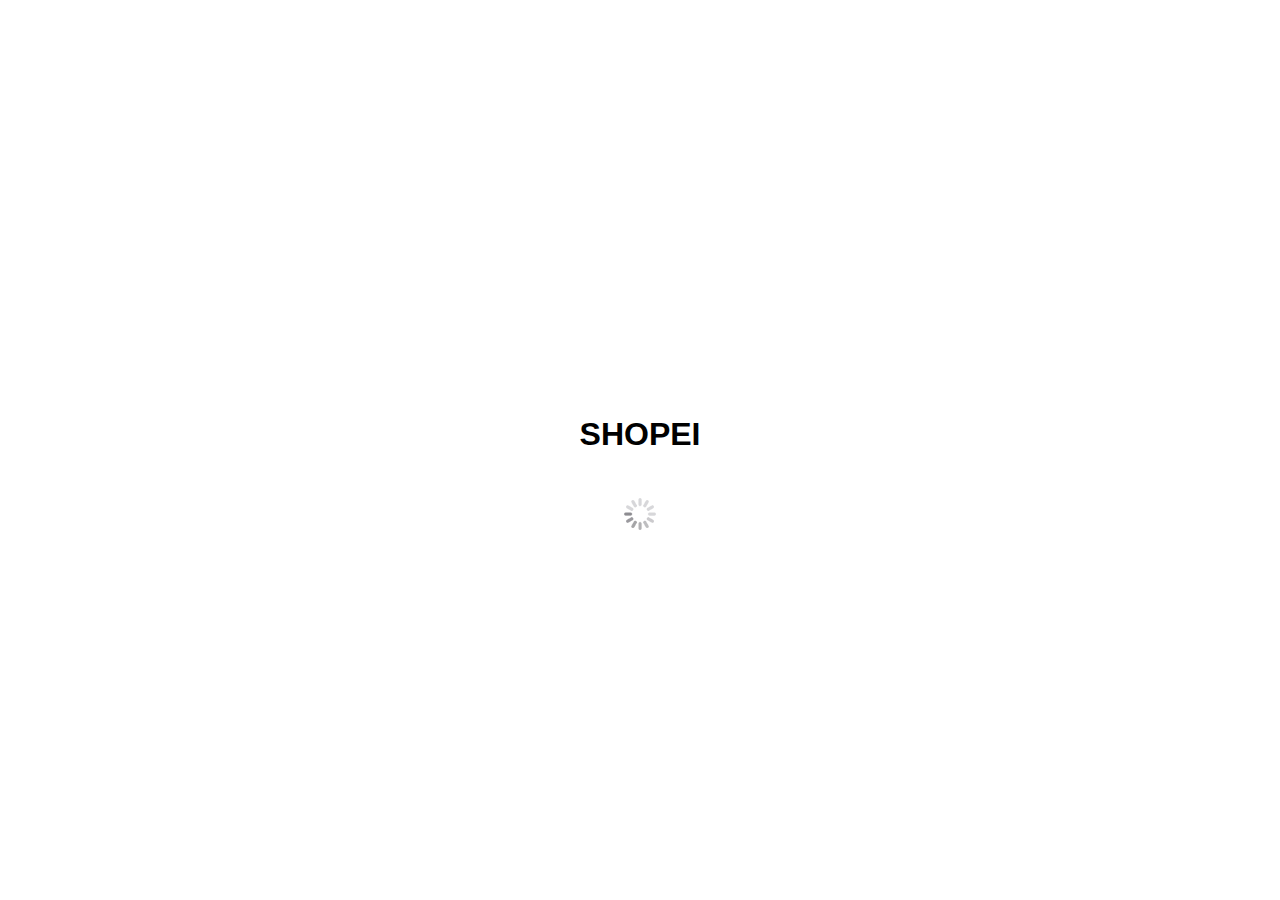
==== index.html @ 0d2ecf1a "Add files via upload" ====
<!doctype html>
<html lang="fr">
<head>
    <meta charset="UTF-8">
    <meta name="viewport" content="width=device-width, user-scalable=no, initial-scale=1.0, maximum-scale=1.0, minimum-scale=1.0">
    <meta http-equiv="X-UA-Compatible" content="ie=edge">
    <meta name="description" content="SHOPEI">
    <title>SHOPEI</title>
    <link rel="stylesheet" href="./assets/css/style.css">
    <link rel="stylesheet" href="./assets/css/loading.css">
    <link rel="icon" href="./assets/img/logo.png">
</head>
<body>
    <div class="container">
        <h1>shopei</h1>
        <img src="./assets/img/loading.gif">
    </div>
    <script>
        setTimeout(() => {
            window.location.href = "./views/login.html";
        }, 3000)
    </script>
</body>
</html>
---- assets/css/style.css ----
* {
    box-sizing: border-box;
    margin: 0;
    padding: 0;
    font-family: sans-serif;
    scroll-behavior: smooth;
    transition: 200ms;
}
---- assets/css/loading.css ----
body {
    cursor: none;
}

.container {
    width: 100%;
    height: 100vh;
    display: flex;
    align-items: center;
    justify-content: center;
    flex-direction: column;
}

.container h1 {
    margin: 5vh 0;
    text-transform: uppercase;
}

.container img {
    width: 2.5%;
}
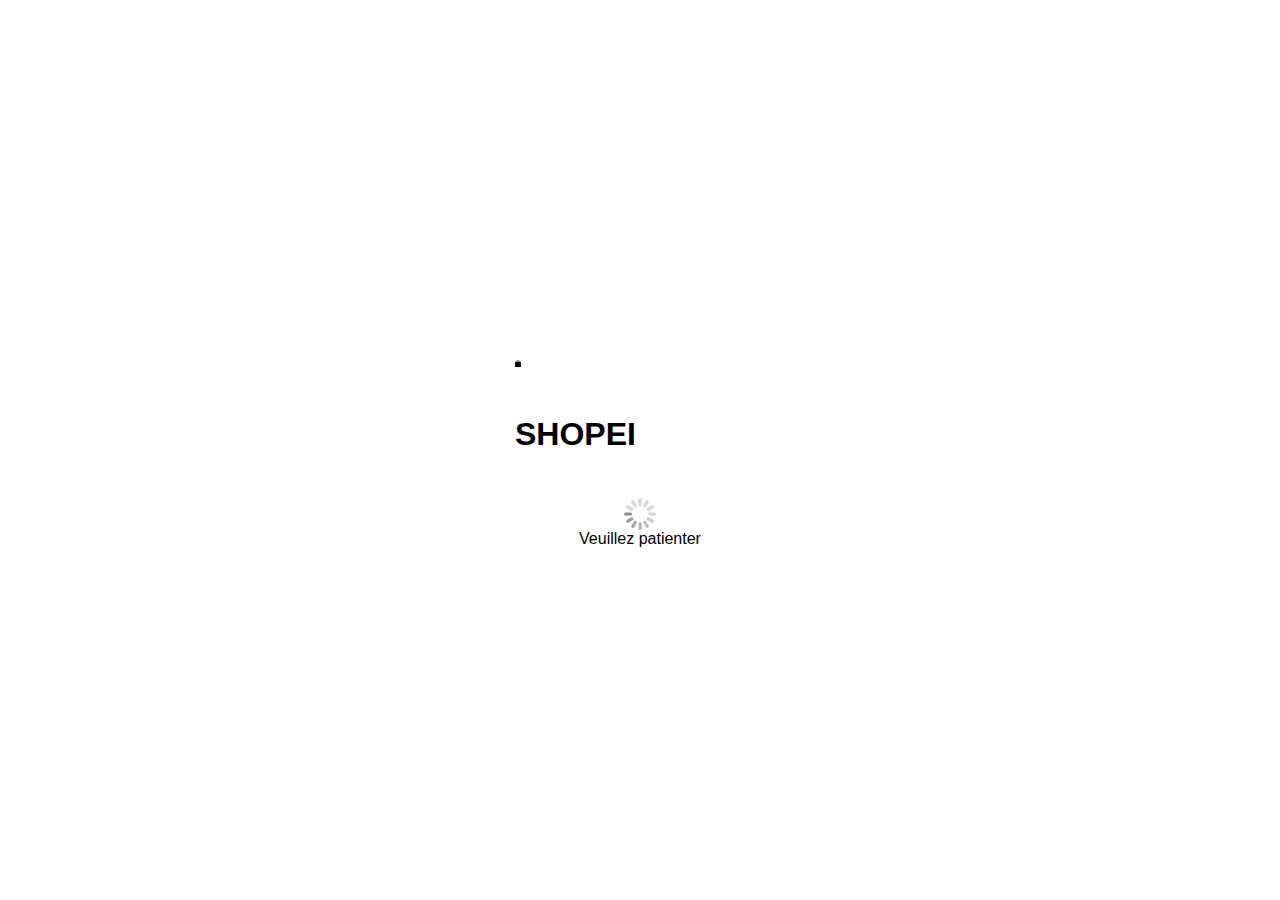
==== commit 933ed54c: "Passage en 1.1.2" ====
--- a/index.html
+++ b/index.html
@@ -1,8 +1,10 @@
 <!doctype html>
 <html lang="fr">
+
 <head>
     <meta charset="UTF-8">
-    <meta name="viewport" content="width=device-width, user-scalable=no, initial-scale=1.0, maximum-scale=1.0, minimum-scale=1.0">
+    <meta name="viewport"
+        content="width=device-width, user-scalable=no, initial-scale=1.0, maximum-scale=1.0, minimum-scale=1.0">
     <meta http-equiv="X-UA-Compatible" content="ie=edge">
     <meta name="description" content="SHOPEI">
     <title>SHOPEI</title>
@@ -10,15 +12,46 @@
     <link rel="stylesheet" href="./assets/css/loading.css">
     <link rel="icon" href="./assets/img/logo.png">
 </head>
+
 <body>
     <div class="container">
-        <h1>shopei</h1>
+        <div class="title">
+            <img src="./assets/img/logo.png">
+            <h1>shopei</h1>
+        </div>
         <img src="./assets/img/loading.gif">
+        <p id="loadingInformation">Veuillez patienter</p>
     </div>
     <script>
+        const loadingInformation = document.querySelector("#loadingInformation");
+        let loadingAccount = localStorage.getItem("email");
+
+        setTimeout(() => {
+            loadingInformation.innerHTML = "Vérification des informations";
+        }, 1000);
+
+        if (loadingAccount) {
+            setTimeout(() => {
+                loadingInformation.innerHTML = "Récupération des informations via Admin Services";
+            }, 1000);
+
+            setTimeout(() => {
+                loadingInformation.innerHTML = "Connexion en cours";
+            }, 1000);
+
+            setTimeout(() => {
+                loadingInformation.innerHTML = "Connexion sur le compte " + loadingAccount;
+            }, 1000);
+        } else {
+            setTimeout(() => {
+                loadingInformation.innerHTML = "Préparation";
+            }, 1000);
+        }
+
         setTimeout(() => {
             window.location.href = "./views/login.html";
-        }, 3000)
+        }, 3000);
     </script>
 </body>
+
 </html>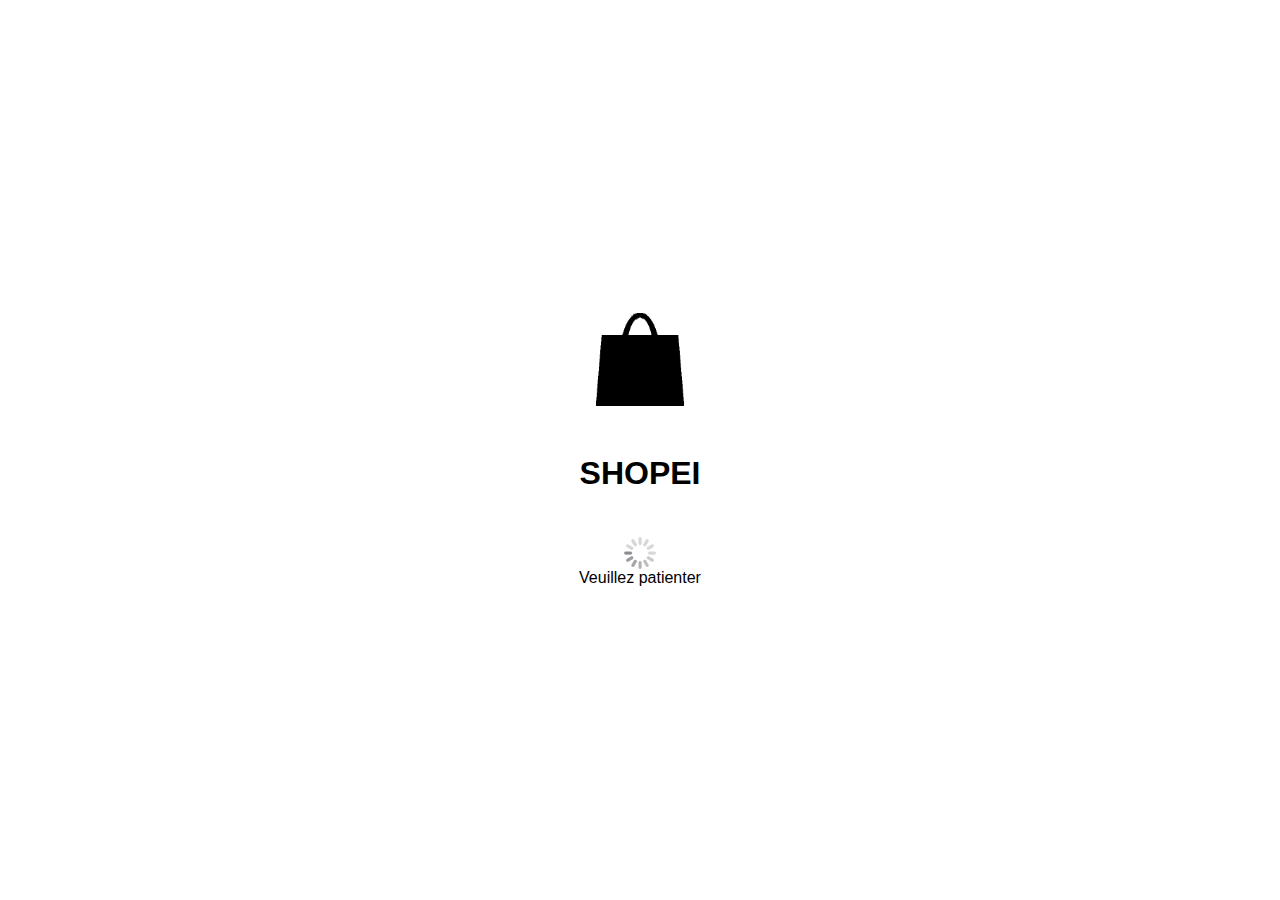
==== commit 60650af1: "Passage en 1.1.3" ====
--- a/index.html
+++ b/index.html
@@ -16,10 +16,10 @@
 <body>
     <div class="container">
         <div class="title">
-            <img src="./assets/img/logo.png">
+            <img src="./assets/img/logo.png" id="logo">
             <h1>shopei</h1>
         </div>
-        <img src="./assets/img/loading.gif">
+        <img src="./assets/img/loading.gif" id="loading">
         <p id="loadingInformation">Veuillez patienter</p>
     </div>
     <script>
@@ -28,12 +28,12 @@
 
         setTimeout(() => {
             loadingInformation.innerHTML = "Vérification des informations";
-        }, 1000);
+        }, 2000);
 
         if (loadingAccount) {
             setTimeout(() => {
                 loadingInformation.innerHTML = "Récupération des informations via Admin Services";
-            }, 1000);
+            }, 5000);
 
             setTimeout(() => {
                 loadingInformation.innerHTML = "Connexion en cours";
--- a/assets/css/style.css
+++ b/assets/css/style.css
@@ -5,4 +5,8 @@
     font-family: sans-serif;
     scroll-behavior: smooth;
     transition: 200ms;
+}
+
+.headingSmiley {
+    font-size: 2rem;
 }--- a/assets/css/loading.css
+++ b/assets/css/loading.css
@@ -11,11 +11,19 @@
     flex-direction: column;
 }
 
+.title {
+    text-align: center;
+}
+
 .container h1 {
     margin: 5vh 0;
     text-transform: uppercase;
 }
 
-.container img {
+.container #logo {
+    width: 35%;
+}
+
+.container #loading {
     width: 2.5%;
 }